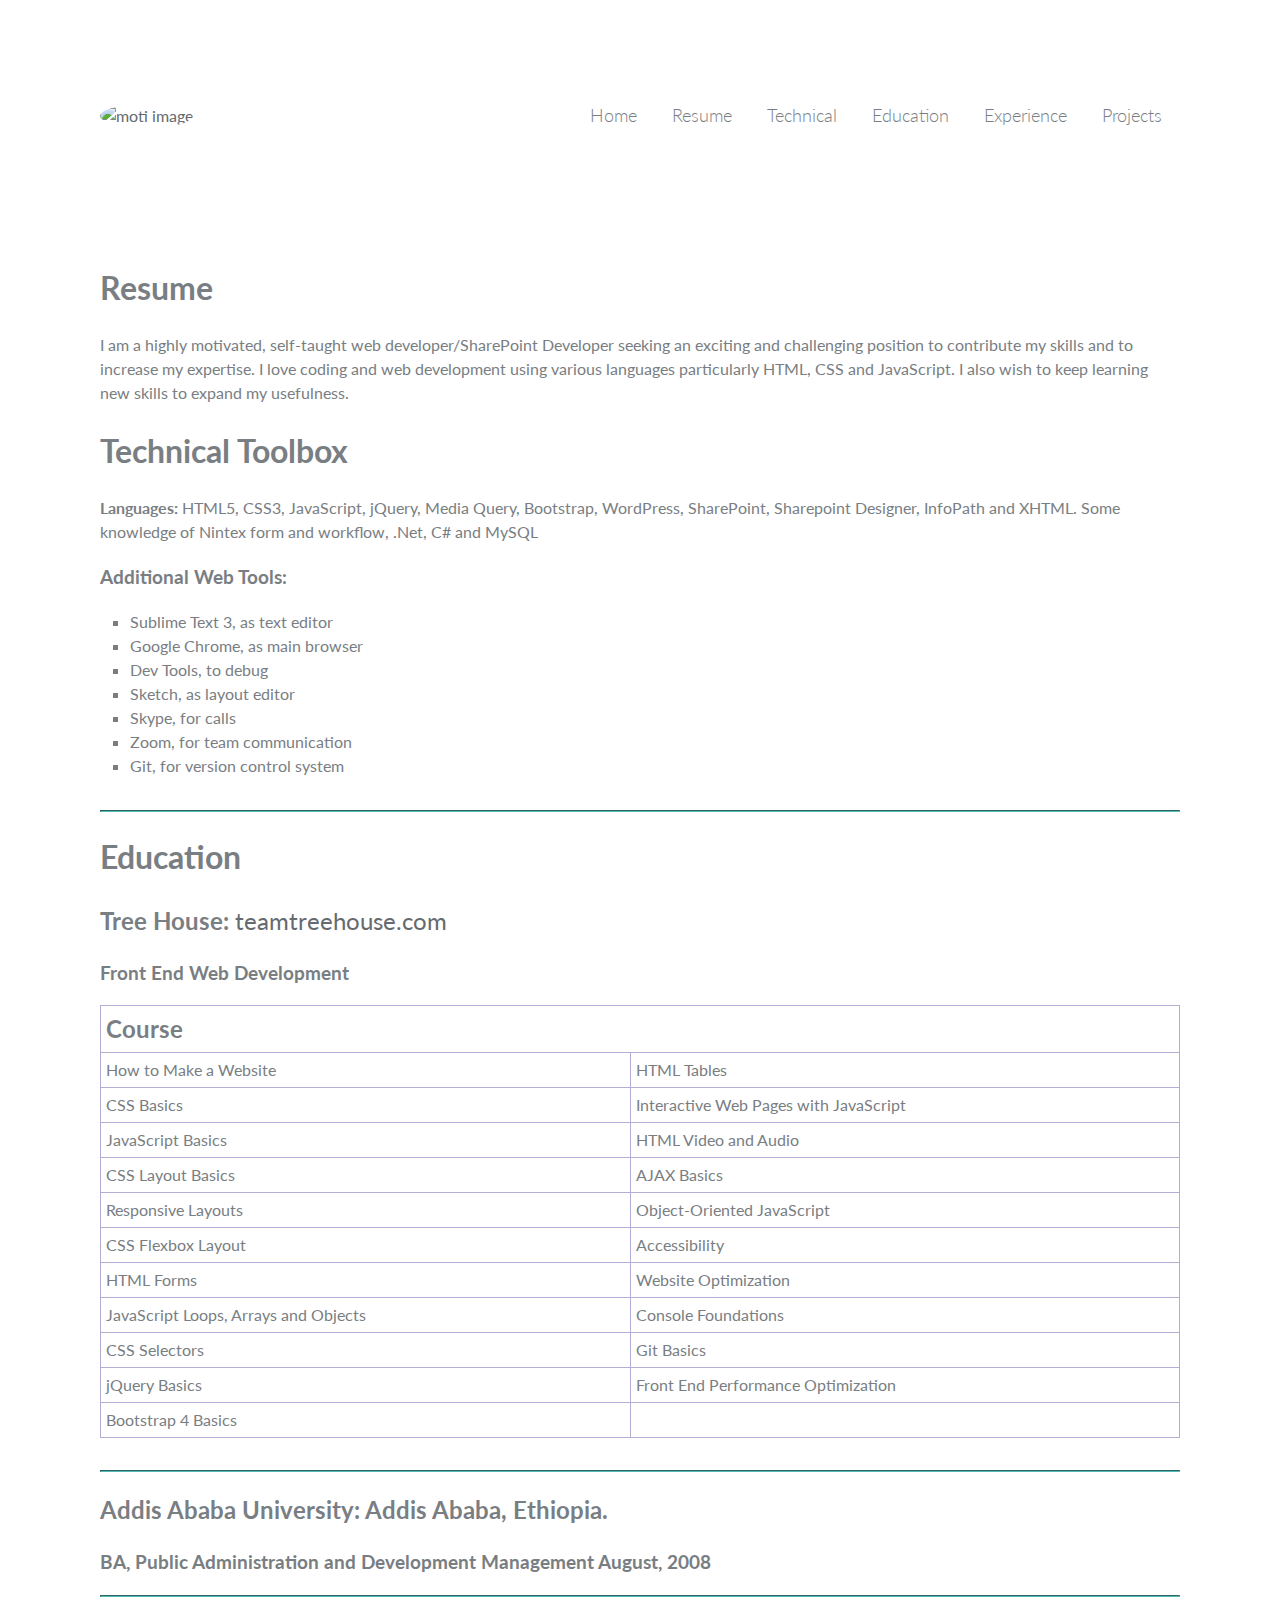
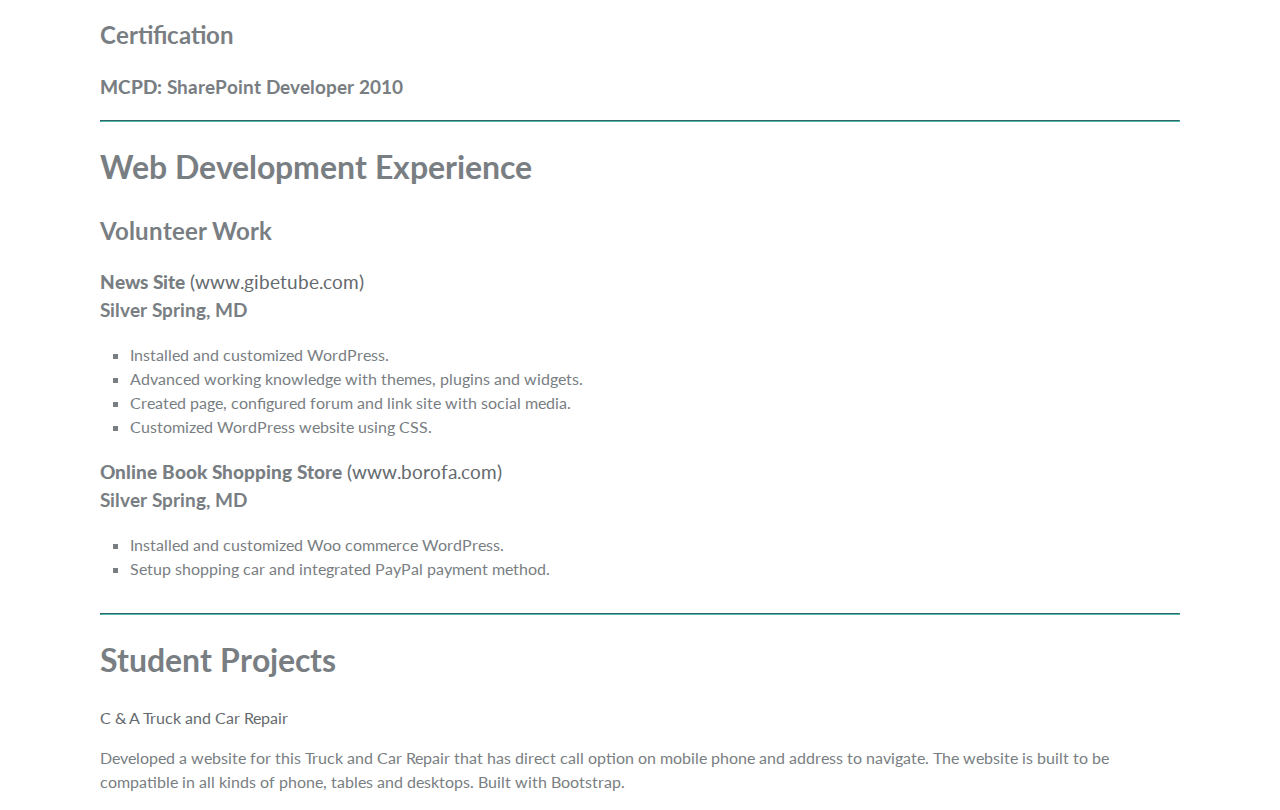
==== resume.html @ 3b35f6f2 "Add files via upload" ====
<!DOCTYPE html>
<html>
<head>
	<title>Resume</title>
	<meta name="viewport" content="width=device-width">
	 <meta name="description" content="Resume| Motuma Kaba | Front End Developer |I’m Motuma a freelance web designer & front end developer based in Maryland,USA">

    <meta name="author" content="Motuma Kaba">

    <link rel="icon" href="images/Moti.jpg">
	<link rel="stylesheet" href="polynav.css">
	<link rel="stylesheet" href="polystyle.css">
</head>
<body>
	
	<div class="container">

		<!-- start header	-->
		<header class="main-header">
			
			<a class ="site-logo" href= "#">
				<img src="images/Moti.jpg" alt="moti image">
			</a>
		<ul class="nav">
			<li><a href="index.html">Home</a></li>
			<li><a href="#Resume">Resume</a></li>
			<li><a href="#Technical">Technical</a></li>
			<li><a href="#Education">Education</a></li>
			<li><a href="#Experience">Experience</a></li>
			<li><a href="#Projects">Projects</a></li>
			
		</ul>
		</header>

	
		<!-- end header	-->
		
		<div id="Resume" class="main-content">
			<h1>Resume</h1>
			<p>I am a highly motivated, self-taught web developer/SharePoint Developer seeking an exciting and challenging position to contribute my skills and to increase my expertise. I love coding and web development using various languages particularly HTML, CSS and JavaScript. I also wish to keep learning new skills to expand my usefulness.</p>
		</div>

		<!-- Technical Toolbox-->
		<div id="Technical">
			<h1>Technical Toolbox</h1>
			<p><strong>Languages:</strong> HTML5, CSS3, JavaScript, jQuery, Media Query, Bootstrap, WordPress, SharePoint, Sharepoint Designer, InfoPath and XHTML. Some knowledge of Nintex form and workflow, .Net, C# and MySQL</p>

			<ul>
				<h3>Additional Web Tools:</h3>
				<li>Sublime Text 3, as text editor</li>
				<li>Google Chrome, as main browser</li>
				<li>Dev Tools, to debug</li>
				<li>Sketch, as layout editor</li>
				<li>Skype, for calls</li>
				<li>Zoom, for team communication</li>
				<li>Git, for version control system</li>
			</ul>

		</div><!--end Technical Toolbox-->
		<br/>
	<hr/>
	<div id="Education">
	<h1>Education</h1>

	<!--Treehouse-->
<h2>Tree House:  <a href="https://teamtreehouse.com/motumakaba" target="_blank">teamtreehouse.com</a></h2> 
<h3>Front End Web Development </h3>

<table style="width:100%">
  <tr>
    
    <th colspan="2">Course</th>
  </tr>
  <tr>
    
    <td>How to Make a Website</td>
    <td>HTML Tables</td>
  </tr>
  
   <tr>
 		 <td>CSS Basics</td>
   		 <td>Interactive Web Pages with JavaScript</td>
  </tr>
  <tr>
 		 <td>JavaScript Basics</td>
   		 <td>HTML Video and Audio</td>
  </tr>
  <tr>
 		 <td>CSS Layout Basics</td>
   		 <td>AJAX Basics</td>
  </tr>
  <tr>
 		 <td>Responsive Layouts</td>
   		 <td>Object-Oriented JavaScript </td>
  </tr>
  <tr>
 		 <td>CSS Flexbox Layout</td>
   		 <td>Accessibility</td>
  </tr>
  <tr>
 		 <td>HTML Forms </td>
   		 <td>Website Optimization</td>
  </tr>
  <tr>
 		 <td>JavaScript Loops, Arrays and Objects</td>
   		 <td>Console Foundations</td>
  </tr>
  <tr>
 		 <td>CSS Selectors </td>
   		 <td>Git Basics</td>
  </tr>
  <tr>
 		 <td>jQuery Basics</td>
   		 <td>Front End Performance Optimization </td>
  </tr>
  <tr>
 		 <td>Bootstrap 4 Basics</td>
   		 <td></td>
  </tr>
</table>
<br/>
<hr/>
<!--end Treehouse-->

<!-- AAU-->
<h2>Addis Ababa University:  Addis Ababa, Ethiopia.</h2> 
<h3>BA, Public Administration and Development Management August, 2008
 </h3>
<hr/>
<!--end AAU-->
<h2> Certification</h2>
  <h3><strong>MCPD: </strong>SharePoint Developer 2010</h3>

</div><!--end Education-->
<hr/>
<!-- Experience-->
<div id="Experience">
	<h1>Web Development Experience</h1>
	<h2>Volunteer Work</h2>
<ul><!-- Gibetube Experience-->
	<h3><strong>News Site</strong> <a href="http://gibetube.com/" target="_blank">(www.gibetube.com)</a><br/>Silver Spring, MD</h3>
<li>Installed and customized WordPress.</li>
<li>Advanced working knowledge with themes, plugins and widgets.</li>
<li>Created page, configured forum and link site with social media.</li>
<li>Customized WordPress website using CSS. </li>

</ul><!--end Gibetube Experience-->

<ul>
	<h3><strong>Online Book Shopping Store</strong> <a href="http://borofa.com/" target="_blank">(www.borofa.com)</a><br/>Silver Spring, MD</h3>
<li>Installed and customized Woo commerce WordPress.</li>
<li>Setup shopping car and integrated  PayPal payment method.</li>

</ul>
</div><!--end Experience-->
<br/>
<hr/>
<!--Student Projects-->

<div id="Projects">
<h1> Student Projects</h1>
	<ul>
		
<li><a href="http://motumakaba.com/acauto.html" target="_blank">C & A Truck and Car Repair </a>  
<p> Developed a website for this Truck and Car Repair that has direct call option on mobile phone and address to navigate. The website is built to be compatible in all kinds of phone, tables and desktops. Built with Bootstrap.</p>

</li>
<!--<li><a href="http://motumakaba.com/bazaar.html" target="_blank">Bazaar Ceramics  </a>  
<p> Created a two responsive and dynamic pages for Bazaar Ceramics with HTML,CSS and Bootstrap.       Responsive navigation, display differently as width of browser enlarges. </p>

</li> _-->
</ul>


</div><!--end Student Projects-->

	</div></body

>
</html>
---- polynav.css ----
/* --------------------------
  Main Styles
--------------------------- */
.main-header, .nav{
	display: flex;
	flex-direction: column;

}




.main-header{
	padding-top: 2em;

}
.site-logo{
	width: 110px;
	align-self: center;
}

img{
	width:110px;
	border-radius: 50%;
}

.nav{
	margin-top: 1.5em;
}

.nav a {
	display: block;
	color:#797e83;
	font-size:1.125em; 
	font-weight: 300;
	text-align: center;
	padding:.4em;
	border-bottom: 1px solid #ebecec;
}

hr{
	border-color: #52bab3;
}

.nav a:hover{
	color: #0b0b0b;
	border-bottom-color: #52bab3;
}
/* --------------------------
  Media Queries
--------------------------- */
@media(min-width: 769px){
	.main-header{
		height: 200px;
		justify-content: flex-end;
	}

	.site-logo{
		width: 140px;
	}
	.nav{
		margin-top: 3em;
		flex-direction: row;
		justify-content: space-between;

	}

	.nav a {
		border-bottom-color: transparent;
	}

}

@media (min-width: 1025px){

	.main-header{
		flex-direction: row; 
	}

	.site-logo{
      
       margin-right: auto;

	}

	.nav{
		margin-top: 0;
		align-self: center;
	}
   
   .nav li{
   	margin-left: .65em; 
   	margin-right: .65em; 

   }
}
---- polystyle.css ----
/* --------------------------
  Base Styles
--------------------------- */

@import url("http://fonts.googleapis.com/css?family=Lato:100,300,400,700,900");

* {
  box-sizing: border-box; 
}

body {
  color: #797e83;
  font-size: 16px;
	margin: 0;
  font-family: "Lato", "Helvetica Neue", Helvetica, Arial, sans-serif;
  line-height: 1.5; 
}

ul,
li {
  margin: 0;
  padding: 0;
  list-style-type: none; 
}
#Technical li{
	margin-left: 30px;
  padding: 0;
	list-style-type: square;

}
#Experience li{
	margin-left: 30px;
  padding: 0;
	list-style-type: square;
}



a {
  color: #656a6e;
  text-decoration: none;
  font-weight: 400; 
}
a:hover{
	color:#52bab3;
}
.container {
	width: 90%;
	margin: auto;
}

table, th, td {
    border: 1px solid #B4ADD5;
    border-collapse: collapse;
}

th{
	 font-size: 1.5em; 
}
th, td {
    padding: 5px;
    text-align: left;

}
td:hover{
	background-color:#52bab3 ;
	color: white;
}

h1:hover{
	color:#52bab3;
	text-decoration: underline;
}



/* --------------------------
  Media Queries
--------------------------- */

@media (min-width: 769px) {
	.main-content {
		margin-top: 4em;
	}
	/*p {
		-webkit-column-count: 2;
		-webkit-column-gap: 2.5em;
	
		-moz-column-count: 2;
		-moz-column-gap: 2.5em;
	
		column-count: 2;
		column-gap: 2.5em;
	}*/
}

@media (min-width: 1200px) {
	.container {
		width: 1080px;
	}
}
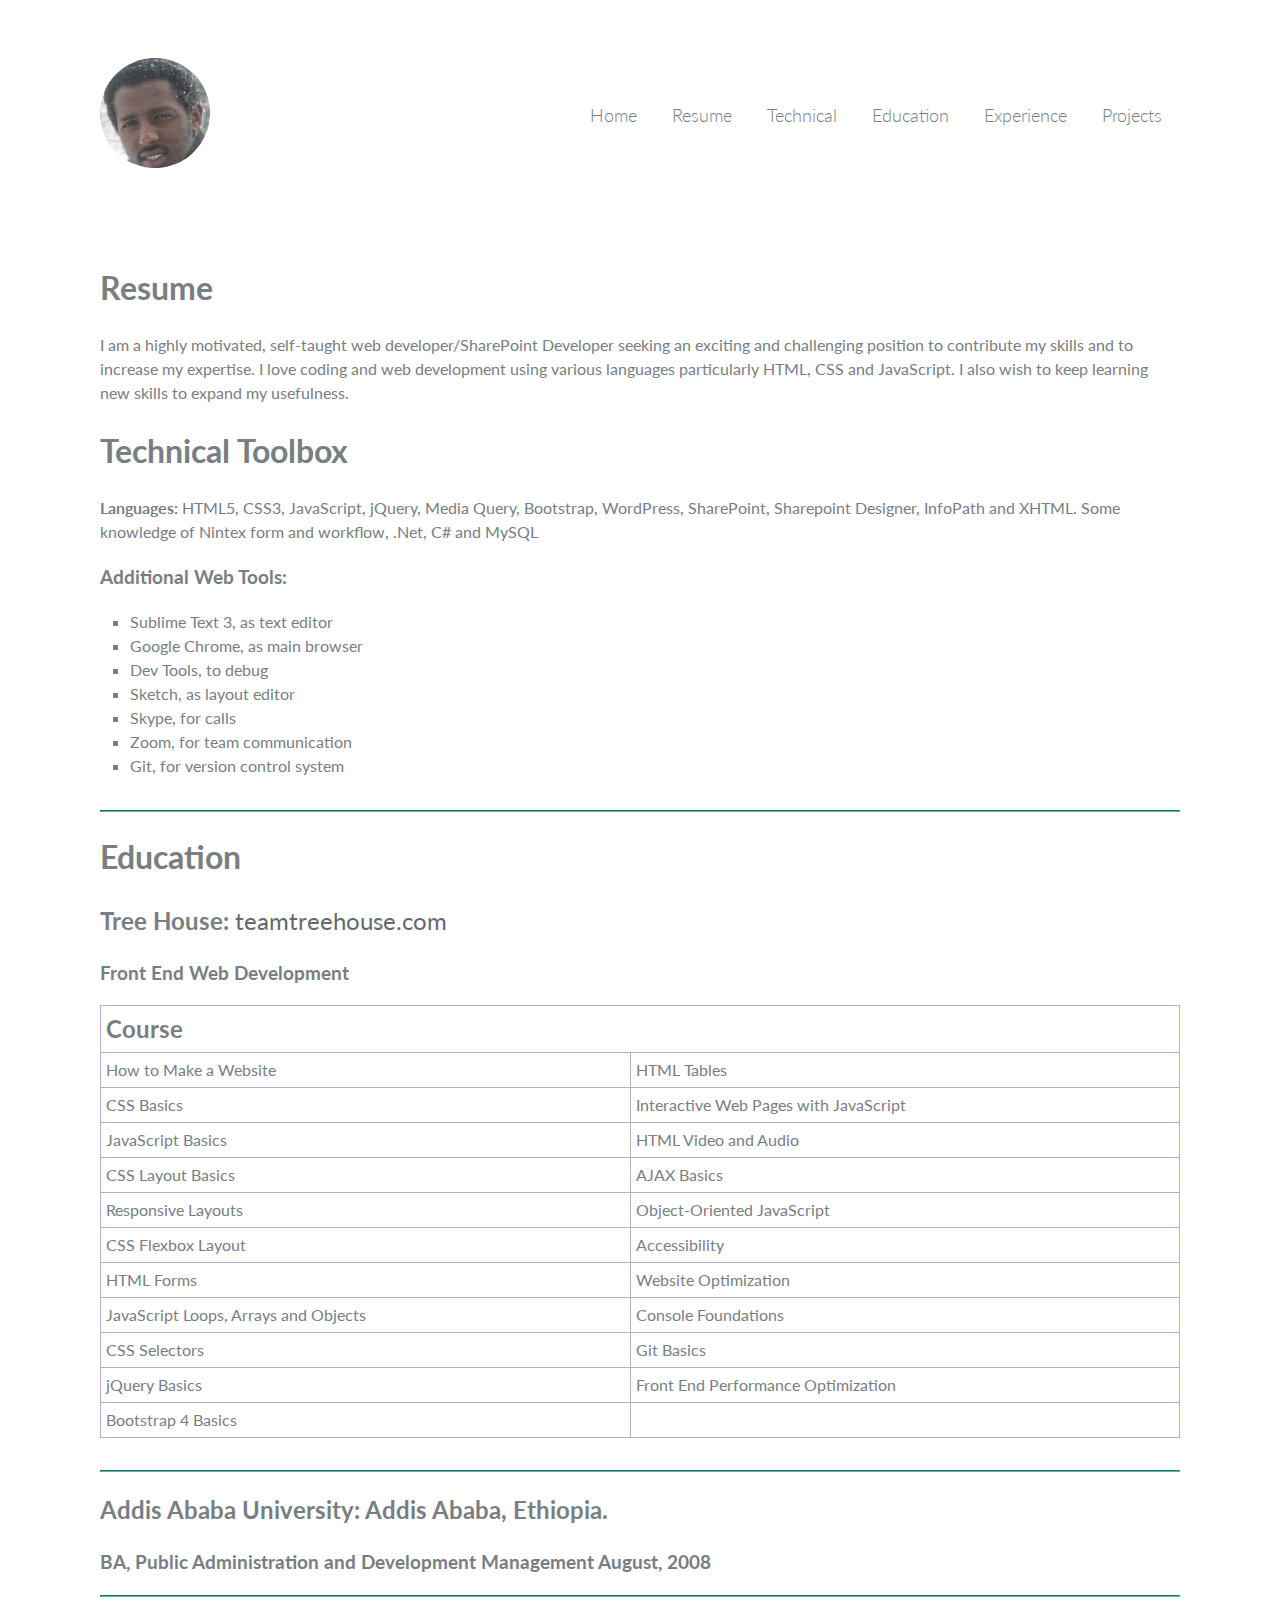
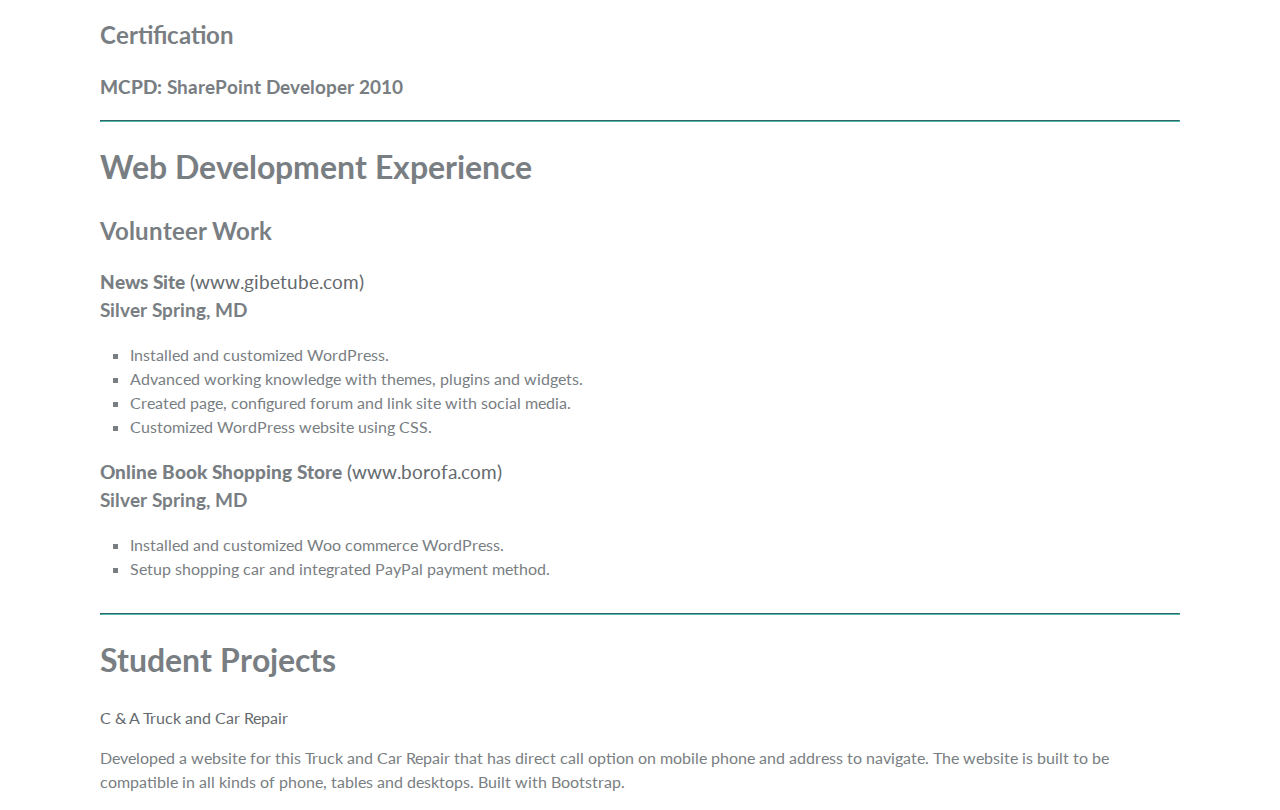
==== commit 4fc46264: "Update resume.html" ====
--- a/resume.html
+++ b/resume.html
@@ -8,7 +8,7 @@
 
     <meta name="author" content="Motuma Kaba">
 
-    <link rel="icon" href="images/Moti.jpg">
+    <link rel="icon" href="Moti.jpg">
 	<link rel="stylesheet" href="polynav.css">
 	<link rel="stylesheet" href="polystyle.css">
 </head>
@@ -20,9 +20,11 @@
 		<header class="main-header">
 			
 			<a class ="site-logo" href= "#">
-				<img src="images/Moti.jpg" alt="moti image">
+				<img src="Moti.jpg" alt="moti image">
 			</a>
 		<ul class="nav">
+			
+			
 			<li><a href="index.html">Home</a></li>
 			<li><a href="#Resume">Resume</a></li>
 			<li><a href="#Technical">Technical</a></li>
@@ -178,4 +180,4 @@
 	</div></body
 
 >
-</html>   +</html>   
